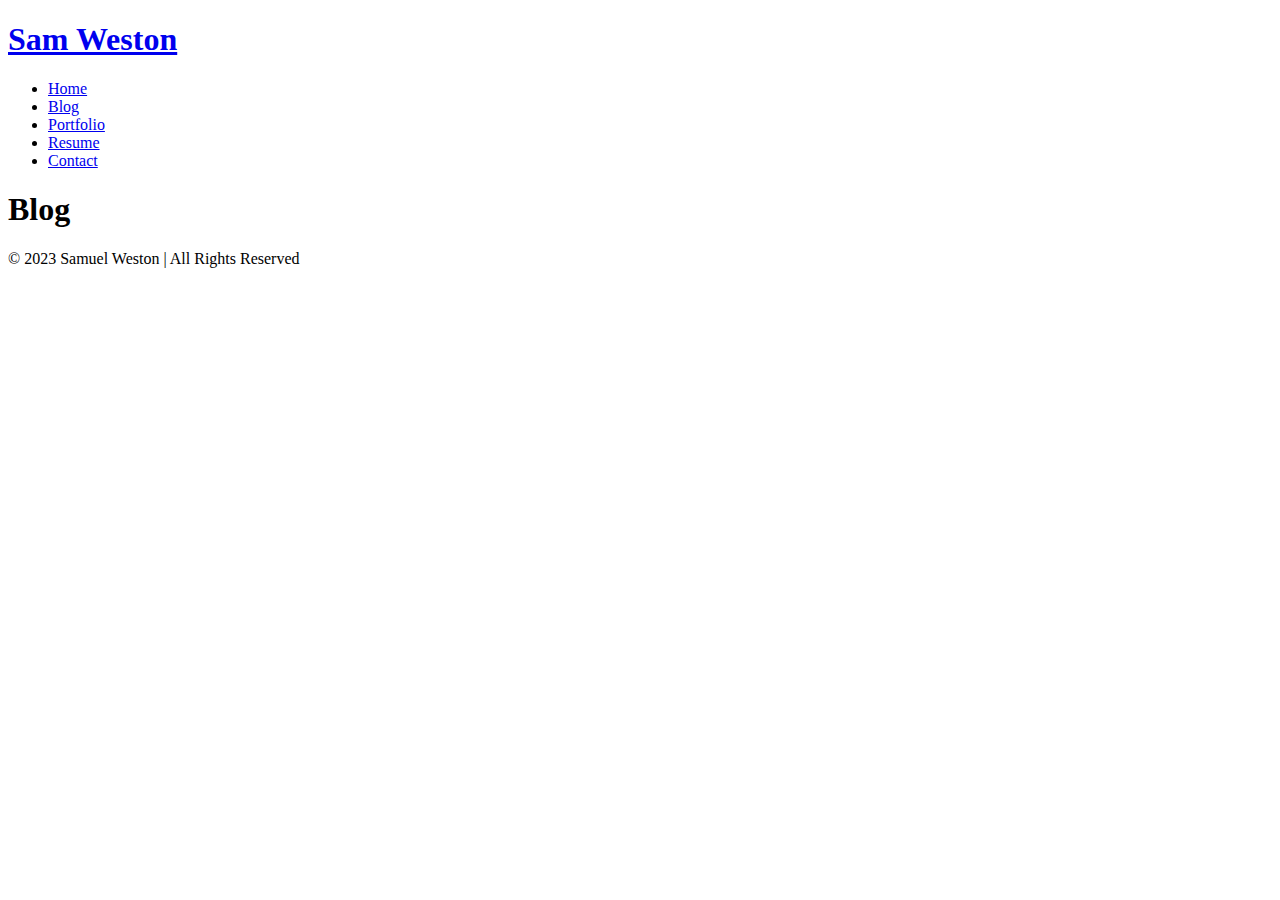
==== blog.html @ a82317e2 "feat: finished html code for starter pack" ====
<!DOCTYPE html>
<html>
  <head>
    <title>Blog</title>
    <body>
      <nav class="navbar">
        <h1 class="logo"><a href="index.html">Sam Weston</a></h1>
        <ul class="nav-list">
          <li><a href="index.html">Home</a></li>
          <li><a href="blog.html">Blog</a></li>
          <li><a href="portfolio.html">Portfolio</a></li>
          <li><a href="resume.html">Resume</a></li>
          <li><a href="contact.html">Contact</a></li>
        </ul>
      </nav>
      <main>
        <h1 class="page-title">Blog</h1>
      </main>
      <footer class="footer">© 2023 Samuel Weston | All Rights Reserved</footer>
    </body>
  </head>
</html>
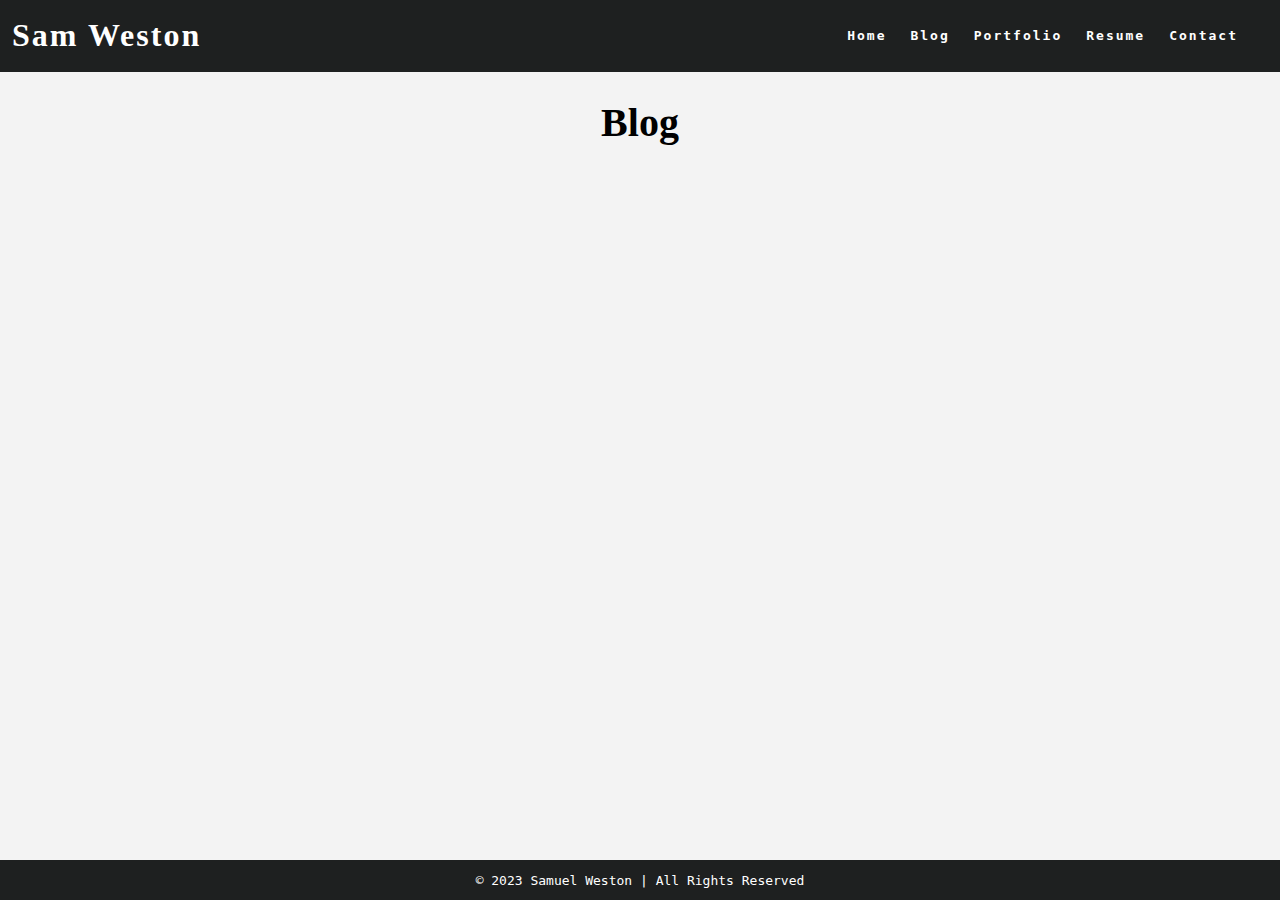
==== commit 4ff983b3: "feat: add css to all pages" ====
--- a/blog.html
+++ b/blog.html
@@ -2,6 +2,7 @@
 <html>
   <head>
     <title>Blog</title>
+    <link rel="stylesheet" href="styles.css" />
     <body>
       <nav class="navbar">
         <h1 class="logo"><a href="index.html">Sam Weston</a></h1>
--- a/styles.css
+++ b/styles.css
@@ -0,0 +1,269 @@
+:root {
+  /* variables */
+  --cg-black: rgb(30, 32, 32);
+  --cg-blue: rgb(36, 94, 255);
+  --cg-grey: rgb(243, 243, 243);
+  --cg-white: rgb(255, 255, 255);
+}
+
+html {
+  height: 100%;
+}
+
+body {
+  background: var(--cg-grey);
+  position: relative;
+  min-height: 100vh;
+  padding: 0;
+  margin: 0;
+  font-family: monospace;
+}
+
+img {
+  width: 200px; /* Set the desired width */
+  height: auto; /* Maintain aspect ratio */
+}
+
+/* CSS for navigation */
+
+.navbar {
+  position: -webkit-sticky;
+  position: sticky;
+  top: 0;
+  width: 100%;
+  height: 7%;
+  z-index: 10;
+
+  display: flex;
+  justify-content: space-between;
+  align-items: center;
+  text-align: center;
+
+  background-color: var(--cg-black);
+  color: var(--cg-white);
+  padding: 0px 0px;
+
+  /* Debug border */
+  /* border: solid red; */
+}
+
+.nav-list {
+  display: flex;
+  flex-direction: row;
+  position: relative;
+  right: 30px;
+  list-style: none;
+
+  /* Debug border */
+  /* border: solid blue; */
+}
+
+.navbar a {
+  color: var(--cg-white);
+  font-weight: bold;
+  margin: 0 12px;
+  text-decoration: none;
+  letter-spacing: 2px;
+
+  font-family: monospace;
+}
+
+.navbar a:hover {
+  color: var(--cg-blue);
+  text-decoration: underline;
+}
+
+.navbar a:active {
+  color: var(--cg-blue);
+}
+
+.logo a {
+  font-family: Georgia;
+}
+
+.logo a:hover {
+  text-decoration: None;
+}
+
+main {
+  padding: 0 20px 40px 20px;
+  display: flex;
+  flex-direction: column;
+  justify-content: center;
+  align-items: center;
+}
+
+.page-title {
+  display: flex;
+  justify-content: center;
+  font-size: 40px;
+  font-family: Georgia;
+}
+
+/* CSS for portfolio grid */
+
+.project {
+  display: flex;
+  flex-direction: row;
+  max-width: 100%;
+  margin: 1em 0 2em 0;
+
+  /* Debug border */
+  /* border: 2px solid blue; */
+}
+
+.item-link {
+  width: 70%;
+
+  /* Debug border */
+  /* border: 2px solid red; */
+}
+
+.project-image {
+  object-fit: cover;
+  width: 100%;
+  height: 500px;
+  flex-basis: 50px;
+  flex-grow: 2;
+
+  /* Debug border */
+  /* border: 2px solid black; */
+}
+
+.project-details {
+  display: flex;
+  background-color: var(--cg-white);
+  width: 30%;
+  height: 500px;
+  flex-shrink: 1;
+  padding: 0 20px;
+  margin: 0px;
+  line-height: 1.5;
+  overflow: scroll;
+
+  flex-direction: column;
+  text-align: center;
+  justify-content: center;
+
+  /* Debug border */
+  /* border: 2px solid green; */
+}
+
+.project-details a {
+  color: var(--cg-black);
+  text-decoration: none;
+  font-weight: bold;
+  letter-spacing: 1px;
+}
+
+.project-details a:hover {
+  color: var(--cg-blue);
+  text-decoration: underline;
+}
+
+.project-details {
+  font-weight: lighter;
+}
+
+.project-name {
+  font-weight: bold;
+  font-size: 20px;
+}
+
+/* CSS for home page */
+
+.about {
+  display: flex;
+  align-items: center;
+  justify-content: space-between;
+  padding: 20px;
+  background-color: #f8f8f8;
+  border: 1px solid #ccc;
+  border-radius: 5px;
+  /* box-shadow: 0 0 10px rgba(0, 0, 0, 0.1); */
+}
+
+.about-image img {
+  max-width: 300px;
+  border-radius: 3px;
+  /* box-shadow: 0 0 10px rgba(0, 0, 0, 0.2); */
+}
+
+.about-text {
+  flex: 1;
+  margin-left: 20px;
+}
+
+.about-text h2 {
+  font-size: 24px;
+  margin-bottom: 10px;
+}
+
+.about-text p {
+  font-size: 16px;
+  line-height: 1.5;
+}
+
+/* CSS for resume page */
+
+.button {
+  background-color: var(--cg-black);
+  border: none;
+  color: var(--cg-white);
+
+  font-family: monospace;
+
+  padding: 5px 7px;
+  text-align: center;
+
+  border-radius: 2px;
+}
+
+.button:hover {
+  background-color: var(--cg-blue);
+}
+
+.resume h2 {
+  font-family: Georgia;
+}
+
+/* CSS for contact form */
+
+label {
+  display: block;
+  margin-bottom: 8px;
+  font-family: Georgia;
+  font-weight: bold;
+}
+
+input[type="text"],
+input[type="email"],
+textarea {
+  width: 100%;
+  padding: 10px;
+  margin-bottom: 15px;
+  border: 1px solid #ccc;
+  border-radius: 4px;
+  font-size: 16px;
+  resize: none;
+}
+
+/* Add some spacing to the form */
+form {
+  width: 500px;
+  margin: 0 auto;
+}
+
+/* CSS for footer */
+
+.footer {
+  display: flex;
+  justify-content: center;
+  align-items: center;
+  background-color: var(--cg-black);
+  color: var(--cg-white);
+  position: absolute;
+  bottom: 0;
+  width: 100%;
+  height: 2.5rem;
+}
